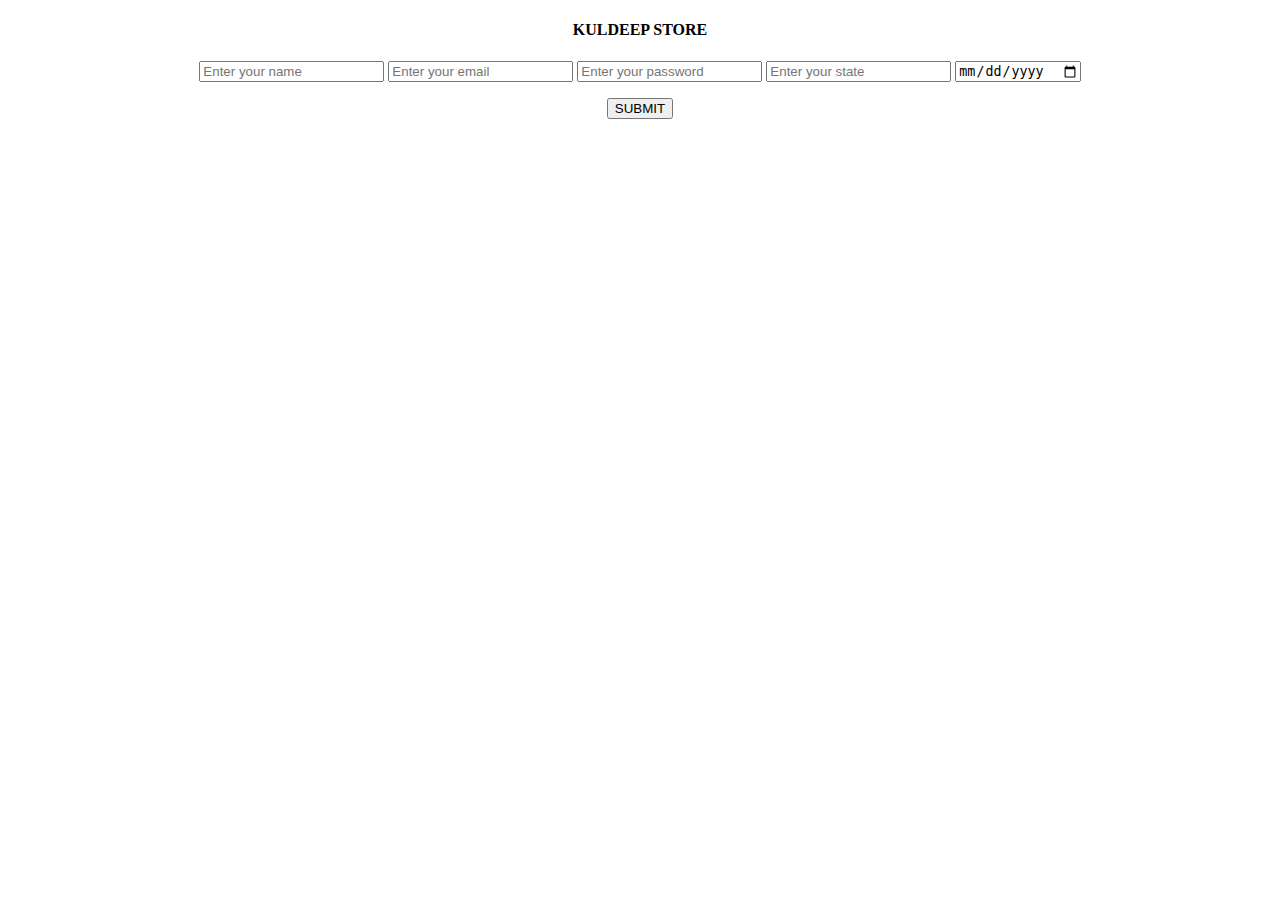
==== login.html @ 6120f3c9 "Add files via upload" ====
<!DOCTYPE html>
<html lang="en">
<head>
    <meta charset="UTF-8">
    <meta name="viewport" content="width=device-width, initial-scale=1.0">
    <title>Document</title>
    <link rel="stylesheet" href="login.css">
</head>
<body>
    <div class="vb">
       <div class="body" align="center">
        <h4 class="head">KULDEEP STORE</h4>
        <input id="gh" type="text" placeholder="Enter your name">        
        <input id="hj" type="email" placeholder="Enter your email">
        <input id="hj" type="password" placeholder="Enter your password">
        <input id="hj" type="state" placeholder="Enter your state">
        <input id="hj" type="date" placeholder="Enter your birthdate">
        <p>
        <button id="gl">SUBMIT</button>
        </p>
     </div>
    </div>
</body>
</html>
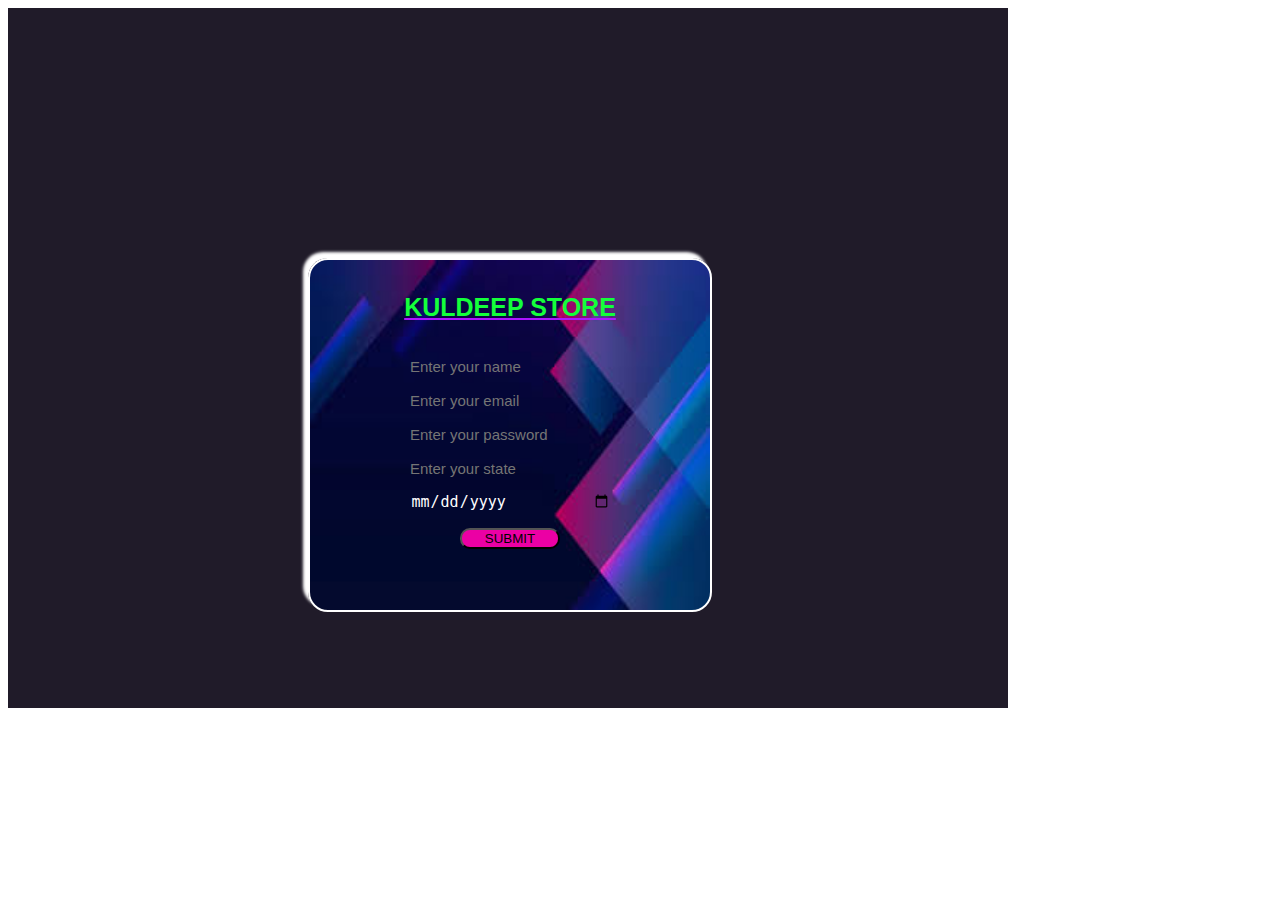
==== commit 51072ef0: "Update login.html" ====
--- a/login.html
+++ b/login.html
@@ -10,15 +10,15 @@
     <div class="vb">
        <div class="body" align="center">
         <h4 class="head">KULDEEP STORE</h4>
-        <input id="gh" type="text" placeholder="Enter your name">        
-        <input id="hj" type="email" placeholder="Enter your email">
-        <input id="hj" type="password" placeholder="Enter your password">
-        <input id="hj" type="state" placeholder="Enter your state">
-        <input id="hj" type="date" placeholder="Enter your birthdate">
+        <input id="gh" type="text" placeholder="Enter your name" required>        
+        <input id="hj" type="email" placeholder="Enter your email" required>
+        <input id="hj" type="password" placeholder="Enter your password" required>
+        <input id="hj" type="state" placeholder="Enter your state" required>
+        <input id="hj" type="date" placeholder="Enter your birthdate" required>
         <p>
         <button id="gl">SUBMIT</button>
         </p>
      </div>
     </div>
 </body>
-</html>+</html>
--- a/login.css
+++ b/login.css
@@ -0,0 +1,48 @@
+.vb{
+    height: 700px;
+    width: 1000px;
+    background-color: #201b29;
+    text-align: center;
+    align-items: center;
+}
+.body{
+    height: 350px;
+    width: 400px;
+    border: 2px solid white;
+    border-radius: 20px;
+    background-image: url("backgo.jfif");
+    background-size: 100% 100%;
+    position: absolute;
+    margin-top: 250px;
+    margin-left: 300px;
+    box-shadow: -5px -6px 3px white;
+}
+.head{
+    color: #14FF3B;
+    font-family: Arial, Helvetica, sans-serif;
+    text-decoration: underline #ad14ff;
+    font-size: 25px;
+    font-weight: bold;
+}
+#gh{
+    width: 200px;
+    height: 20px;
+    border:transparent;
+    color: white;
+    font-size: 15px;
+    background: transparent;
+}
+#hj{
+    width: 200px;
+    height: 20px;
+    border:transparent;
+    color: white;
+    font-size: 15px;
+    background: transparent;
+    margin-top: 12px;
+}
+#gl{
+    width: 100px;
+    background-color: #eb00a4;
+    border-radius: 10px;
+}
